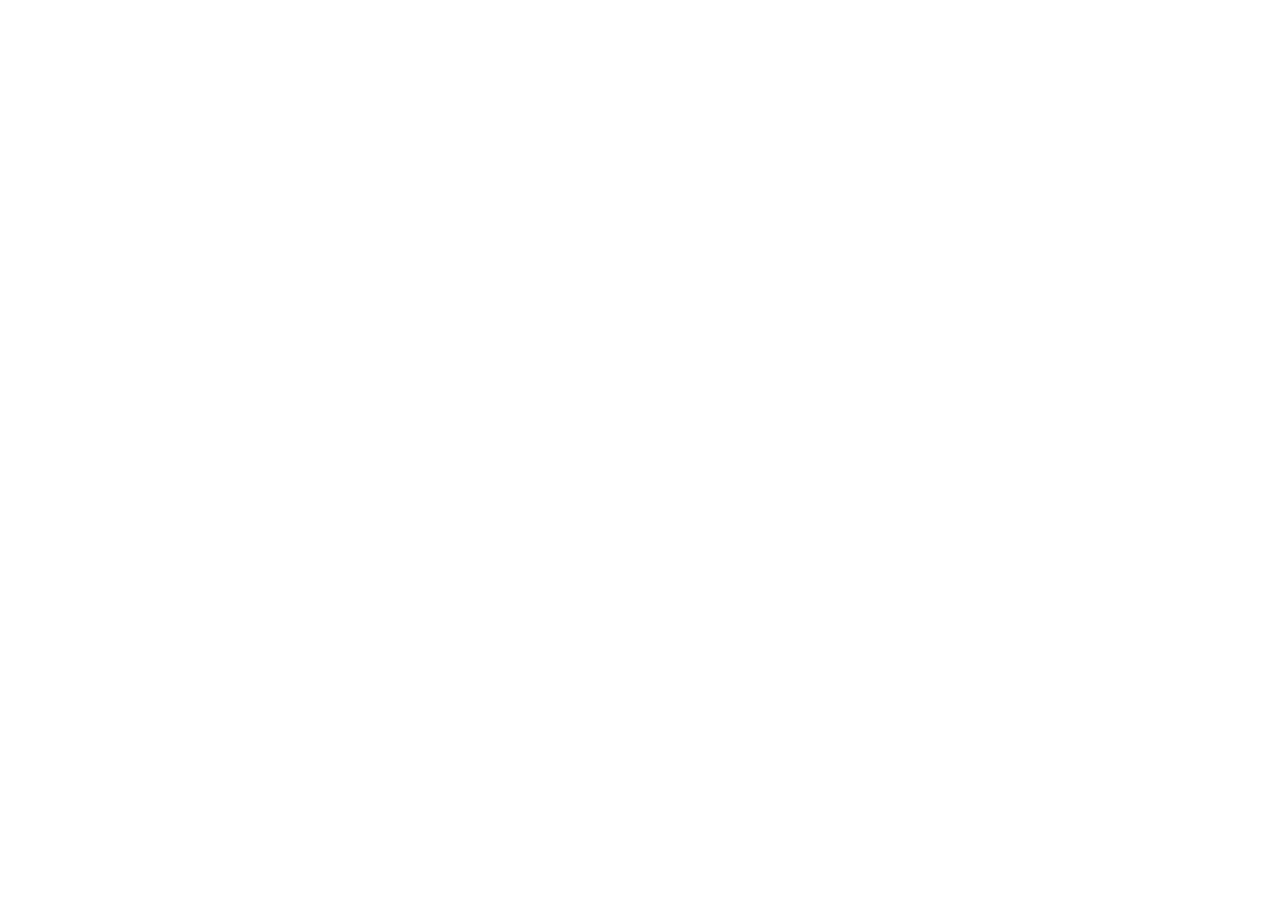
==== Practice/task1.html @ 93092287 "started task 1 of practice" ====
<!DOCTYPE html>
<html lang="en">
<head>
    <meta charset="UTF-8">
    <meta name="viewport" content="width=device-width, initial-scale=1.0">
    <title>Task 1: Basic Profile page</title>
    <!-- Create a webpage with:

Your name (heading)
A short paragraph about you
Your image
A list of your skills

👉 Add:

background color
center alignment
some spacing -->
</head>
<body>
    
</body>
</html>
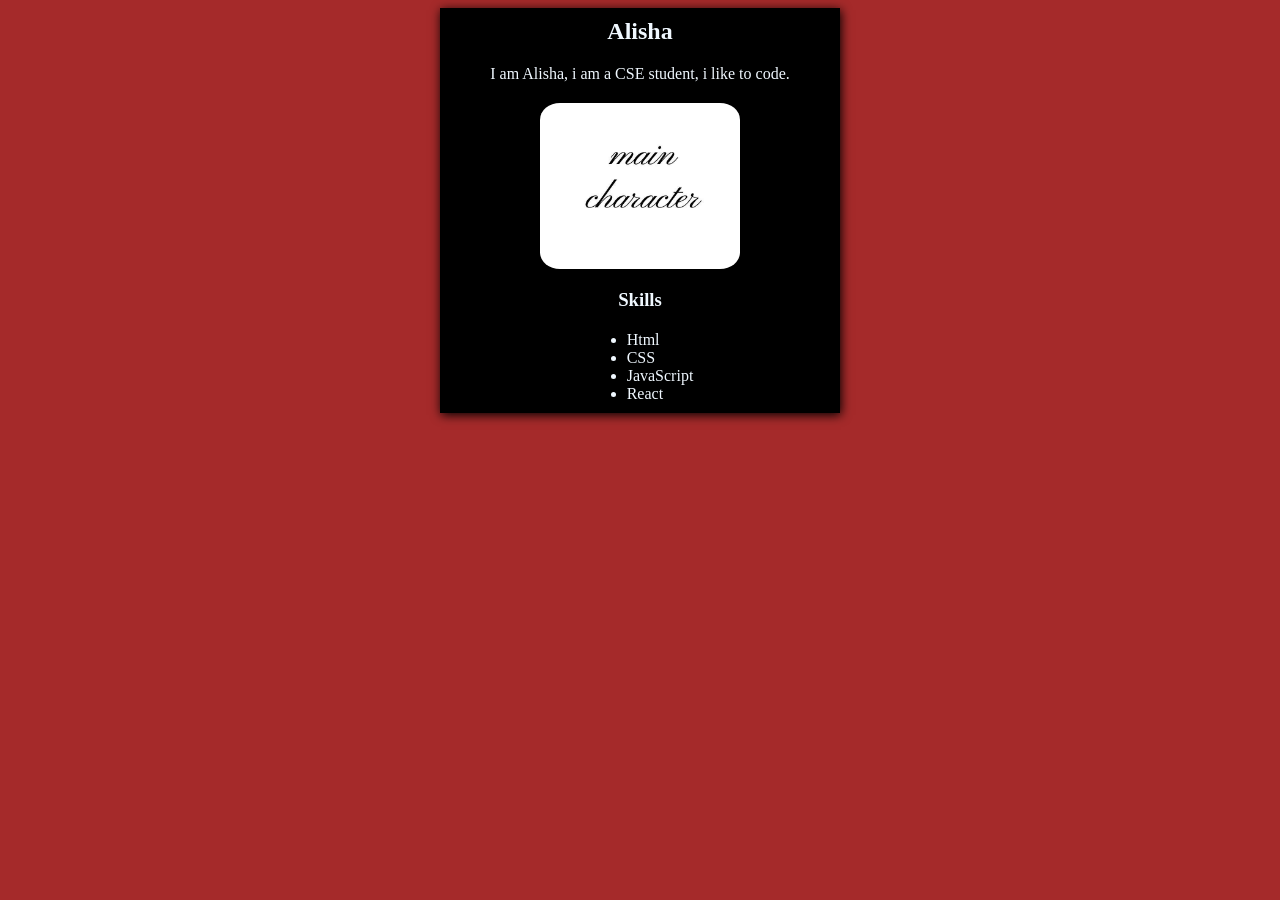
==== commit c2c6d6c2: "task 1 completed" ====
--- a/Practice/task1.html
+++ b/Practice/task1.html
@@ -4,20 +4,44 @@
     <meta charset="UTF-8">
     <meta name="viewport" content="width=device-width, initial-scale=1.0">
     <title>Task 1: Basic Profile page</title>
-    <!-- Create a webpage with:
+     <style>
+        body{
+            background-color: brown;
+            color: aliceblue;
+            display: flex;
+            justify-content: center;
+            align-items: center;
+        }
+        #task1{
+            display: flex;
+            flex-direction: column;
+            justify-content: center;
+            align-items: center;
+            width: 400px;
+            box-shadow: 1px 2px 10px black;
+            background-color: black;
+        }
+        #task1 > *{
+            margin: 10px;
+        }
+        img{
+            border-radius: 10%;
+        }
 
-Your name (heading)
-A short paragraph about you
-Your image
-A list of your skills
-
-👉 Add:
-
-background color
-center alignment
-some spacing -->
+     </style>
 </head>
 <body>
-    
+    <section id="task1">
+    <h1>Alisha</h1>
+    <p>I am Alisha, i am a CSE student, i like to code.</p>
+    <img src="main.jpeg" alt="picture" width="200px">
+    <h3>Skills</h3>
+    <ul>
+        <li>Html</li>
+        <li>CSS</li>
+        <li>JavaScript</li>
+        <li>React</li>
+    </ul>
+    </section>
 </body>
 </html>
